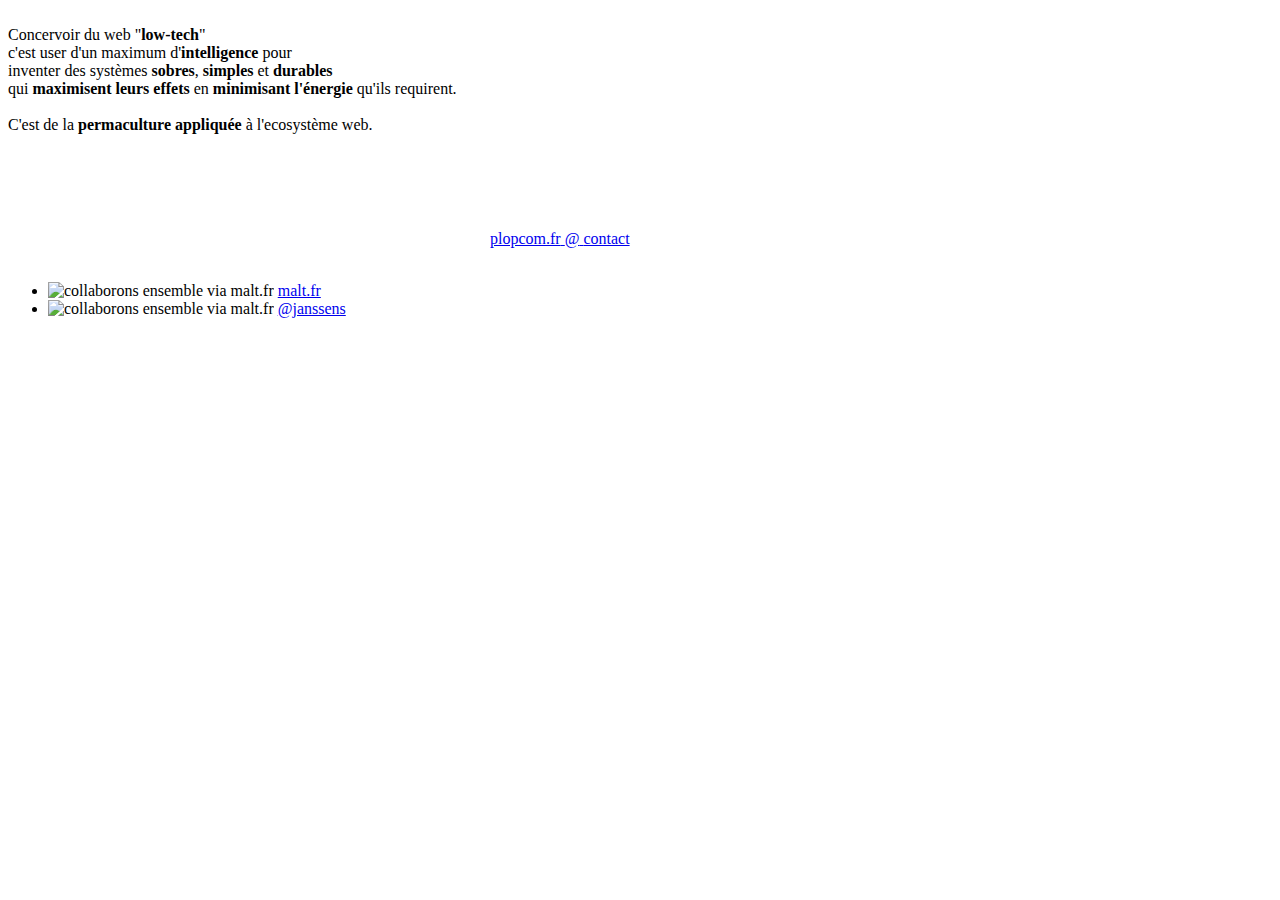
==== permalgorithme.fr/index.htm @ 6db4e096 "update" ====
<!DOCTYPE html>
<html lang="fr" data-version="0.2">
<head>
    <title>Low-web</title>
    <meta http-equiv="Content-Type" content="text/html;charset=utf-8" />
    <meta charset="utf-8">
    <meta name="viewport" content="width=device-width, initial-scale=1.0">
    <meta name="description" content="Concervoir un web low-tech est un art. Ceci est le site d'un artisant du low-web.">
    <link rel="stylesheet" href="assets/style.css">
</head>
<body>
    <img src="assets/img/permalgorithme.svg" alt="" style="width:clamp(10rem,50vw,600px);">
    <div>
        Concervoir du web "<b>low-tech</b>" <br>
        c'est user d'un maximum d'<b>intelligence</b> pour
        <br> inventer des systèmes <b>sobres</b>, <b>simples</b> et <b>durables</b>
        <br> qui <b>maximisent leurs effets</b> en <b>minimisant l'énergie</b> qu'ils requirent. <br><br>
        C'est de la <b>permaculture appliquée</b> à l'ecosystème web.
    </div>
    <a class="ntd" style="max-width: 300px; margin: auto;margin-top: 6rem;display: block;" href="&#109;&#97;&#105;&#76;&#116;&#79;&#58;&#99;&#111;&#110;&#116;&#97;&#99;&#116;&#64;&#112;&#108;&#111;&#112;&#99;&#111;&#109;&#46;&#102;&#114;">
        <div class="f r ds" >
            <span>plopcom&#46;fr</span>
            <span>&#64;</span>
            <span>contact</span>
        </div>
        <img src="assets/img/pixel_mouse.svg" alt="" class="c" style="width:clamp(3rem,10vw,60px);">
    </a>
    <nav role="menu">
        <ul>
            <li>
                <img src="assets/img/malt.svg" alt="collaborons ensemble via malt.fr" />
                <a href="https://www.malt.fr/profile/gaetanjanssens">
                    malt.fr
                </a>
            </li>
            <li>
                <img src="assets/img/github.svg" alt="collaborons ensemble via malt.fr" />
                <a href="https://github.com/janssens">
                    @janssens
                </a>
            </li>
        </ul>
    </nav>

</body>
</html>
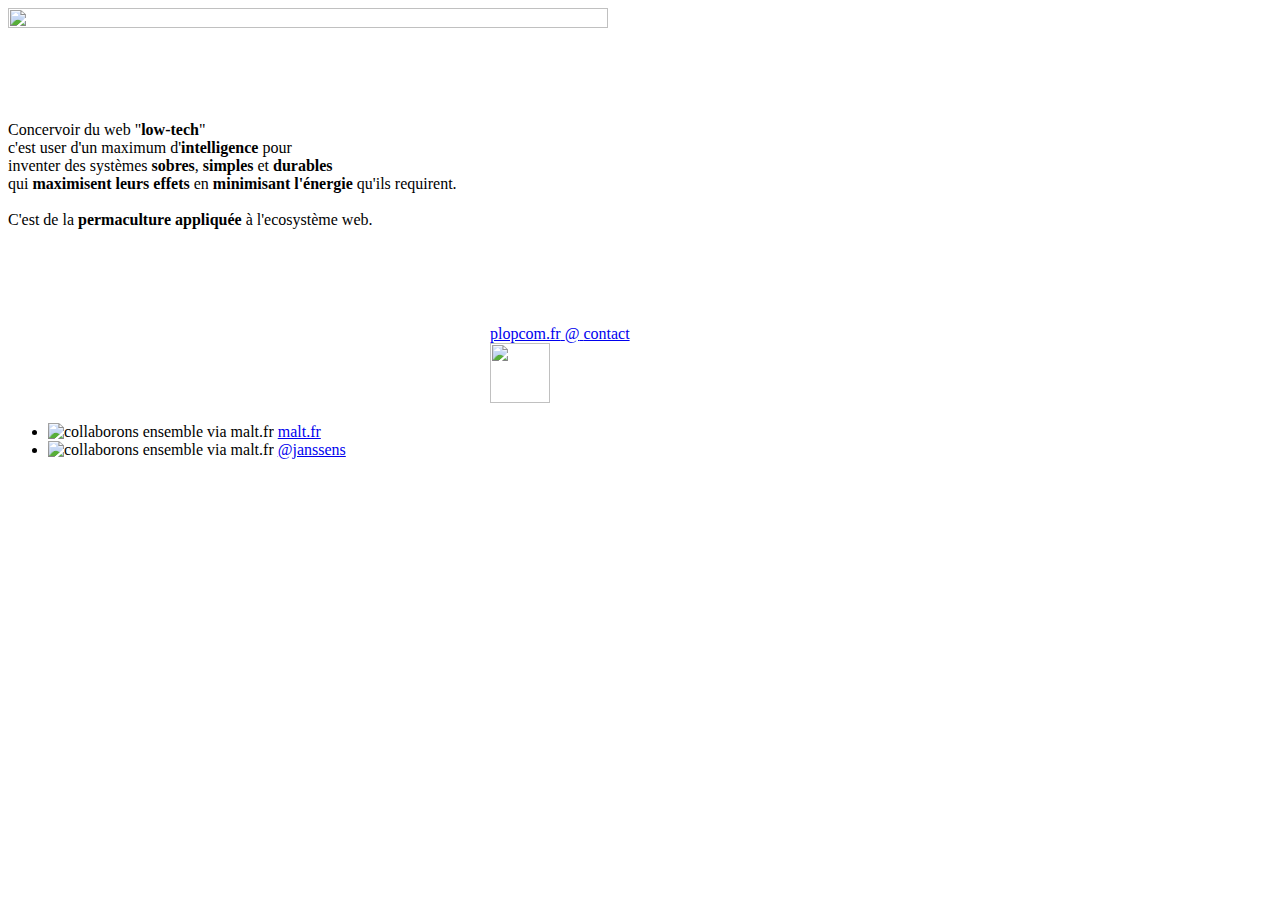
==== commit 285e44d5: "add image size" ====
--- a/permalgorithme.fr/index.htm
+++ b/permalgorithme.fr/index.htm
@@ -1,7 +1,7 @@
 <!DOCTYPE html>
 <html lang="fr" data-version="0.2">
 <head>
-    <title>Low-web</title>
+    <title>Permalgorithme.fr | la permaculture appliquée à l'écosystème web</title>
     <meta http-equiv="Content-Type" content="text/html;charset=utf-8" />
     <meta charset="utf-8">
     <meta name="viewport" content="width=device-width, initial-scale=1.0">
@@ -9,7 +9,7 @@
     <link rel="stylesheet" href="assets/style.css">
 </head>
 <body>
-    <img src="assets/img/permalgorithme.svg" alt="" style="width:clamp(10rem,50vw,600px);">
+    <img src="assets/img/permalgorithme.svg" alt="" style="width:clamp(10rem,50vw,600px);height: auto;" width="600" height="113">
     <div>
         Concervoir du web "<b>low-tech</b>" <br>
         c'est user d'un maximum d'<b>intelligence</b> pour
@@ -23,19 +23,19 @@
             <span>&#64;</span>
             <span>contact</span>
         </div>
-        <img src="assets/img/pixel_mouse.svg" alt="" class="c" style="width:clamp(3rem,10vw,60px);">
+        <img src="assets/img/pixel_mouse.svg" alt="" class="c" style="width:clamp(3rem,10vw,60px);" width="60" height="60">
     </a>
     <nav role="menu">
         <ul>
             <li>
-                <img src="assets/img/malt.svg" alt="collaborons ensemble via malt.fr" />
-                <a href="https://www.malt.fr/profile/gaetanjanssens">
+                <img src="assets/img/malt.svg" alt="collaborons ensemble via malt.fr" width="10" height="10" />
+                <a role="menuitem" href="https://www.malt.fr/profile/gaetanjanssens">
                     malt.fr
                 </a>
             </li>
             <li>
-                <img src="assets/img/github.svg" alt="collaborons ensemble via malt.fr" />
-                <a href="https://github.com/janssens">
+                <img src="assets/img/github.svg" alt="collaborons ensemble via malt.fr" width="10" height="10" />
+                <a role="menuitem" href="https://github.com/janssens">
                     @janssens
                 </a>
             </li>
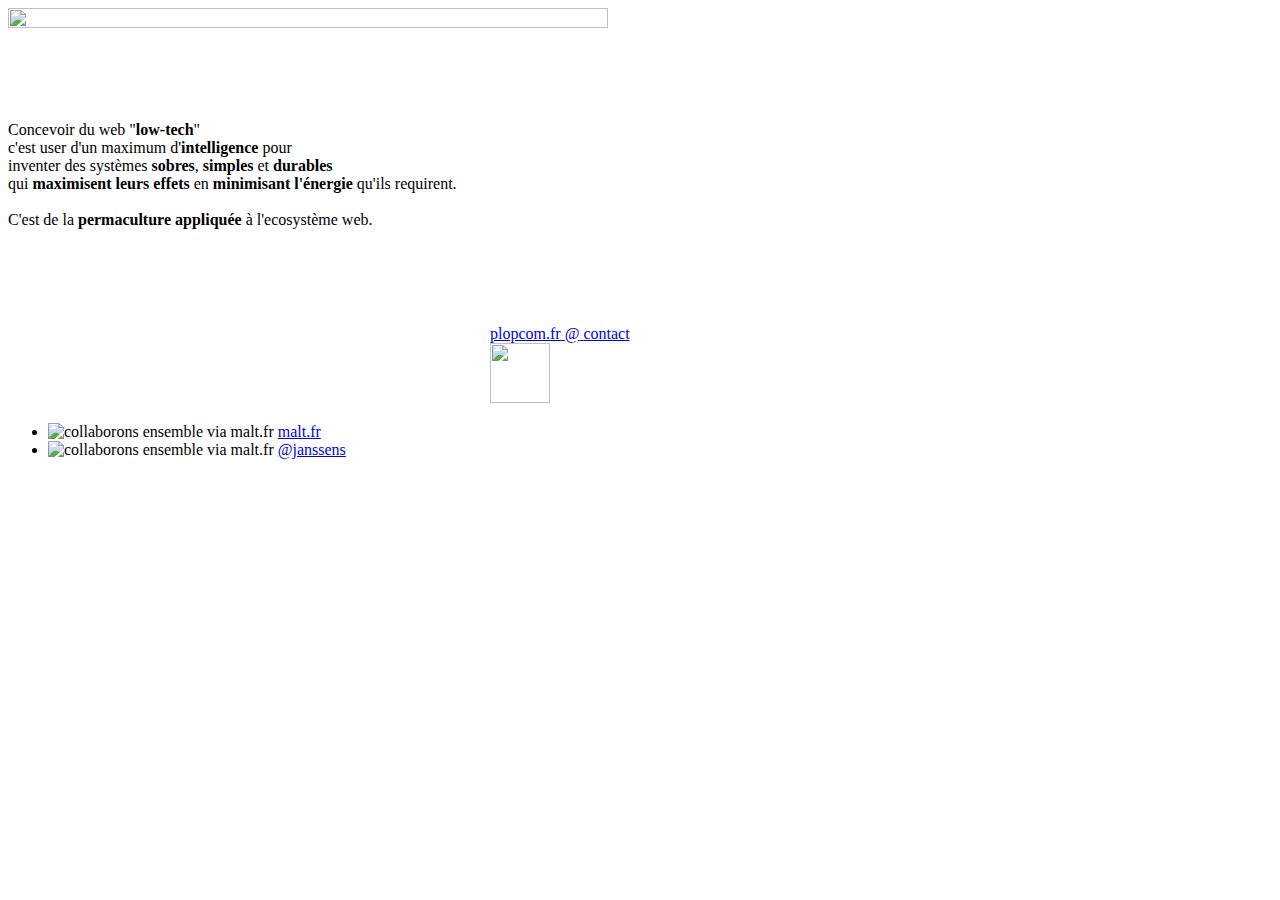
==== commit 8cc9b6f9: "Update index.htm" ====
--- a/permalgorithme.fr/index.htm
+++ b/permalgorithme.fr/index.htm
@@ -11,13 +11,13 @@
 <body>
     <img src="assets/img/permalgorithme.svg" alt="" style="width:clamp(10rem,50vw,600px);height: auto;" width="600" height="113">
     <div>
-        Concervoir du web "<b>low-tech</b>" <br>
+        Concevoir du web "<b>low-tech</b>" <br>
         c'est user d'un maximum d'<b>intelligence</b> pour
         <br> inventer des systèmes <b>sobres</b>, <b>simples</b> et <b>durables</b>
         <br> qui <b>maximisent leurs effets</b> en <b>minimisant l'énergie</b> qu'ils requirent. <br><br>
         C'est de la <b>permaculture appliquée</b> à l'ecosystème web.
     </div>
-    <a class="ntd" style="max-width: 300px; margin: auto;margin-top: 6rem;display: block;" href="&#109;&#97;&#105;&#76;&#116;&#79;&#58;&#99;&#111;&#110;&#116;&#97;&#99;&#116;&#64;&#112;&#108;&#111;&#112;&#99;&#111;&#109;&#46;&#102;&#114;">
+    <a role="button" class="ntd" style="max-width: 300px; margin: auto;margin-top: 6rem;display: block;" href="&#109;&#97;&#105;&#76;&#116;&#79;&#58;&#99;&#111;&#110;&#116;&#97;&#99;&#116;&#64;&#112;&#108;&#111;&#112;&#99;&#111;&#109;&#46;&#102;&#114;">
         <div class="f r ds" >
             <span>plopcom&#46;fr</span>
             <span>&#64;</span>
@@ -27,13 +27,13 @@
     </a>
     <nav role="menu">
         <ul>
-            <li>
+            <li role="presentation">
                 <img src="assets/img/malt.svg" alt="collaborons ensemble via malt.fr" width="10" height="10" />
                 <a role="menuitem" href="https://www.malt.fr/profile/gaetanjanssens">
                     malt.fr
                 </a>
             </li>
-            <li>
+            <li role="presentation">
                 <img src="assets/img/github.svg" alt="collaborons ensemble via malt.fr" width="10" height="10" />
                 <a role="menuitem" href="https://github.com/janssens">
                     @janssens
@@ -43,4 +43,4 @@
     </nav>
 
 </body>
-</html>+</html>
